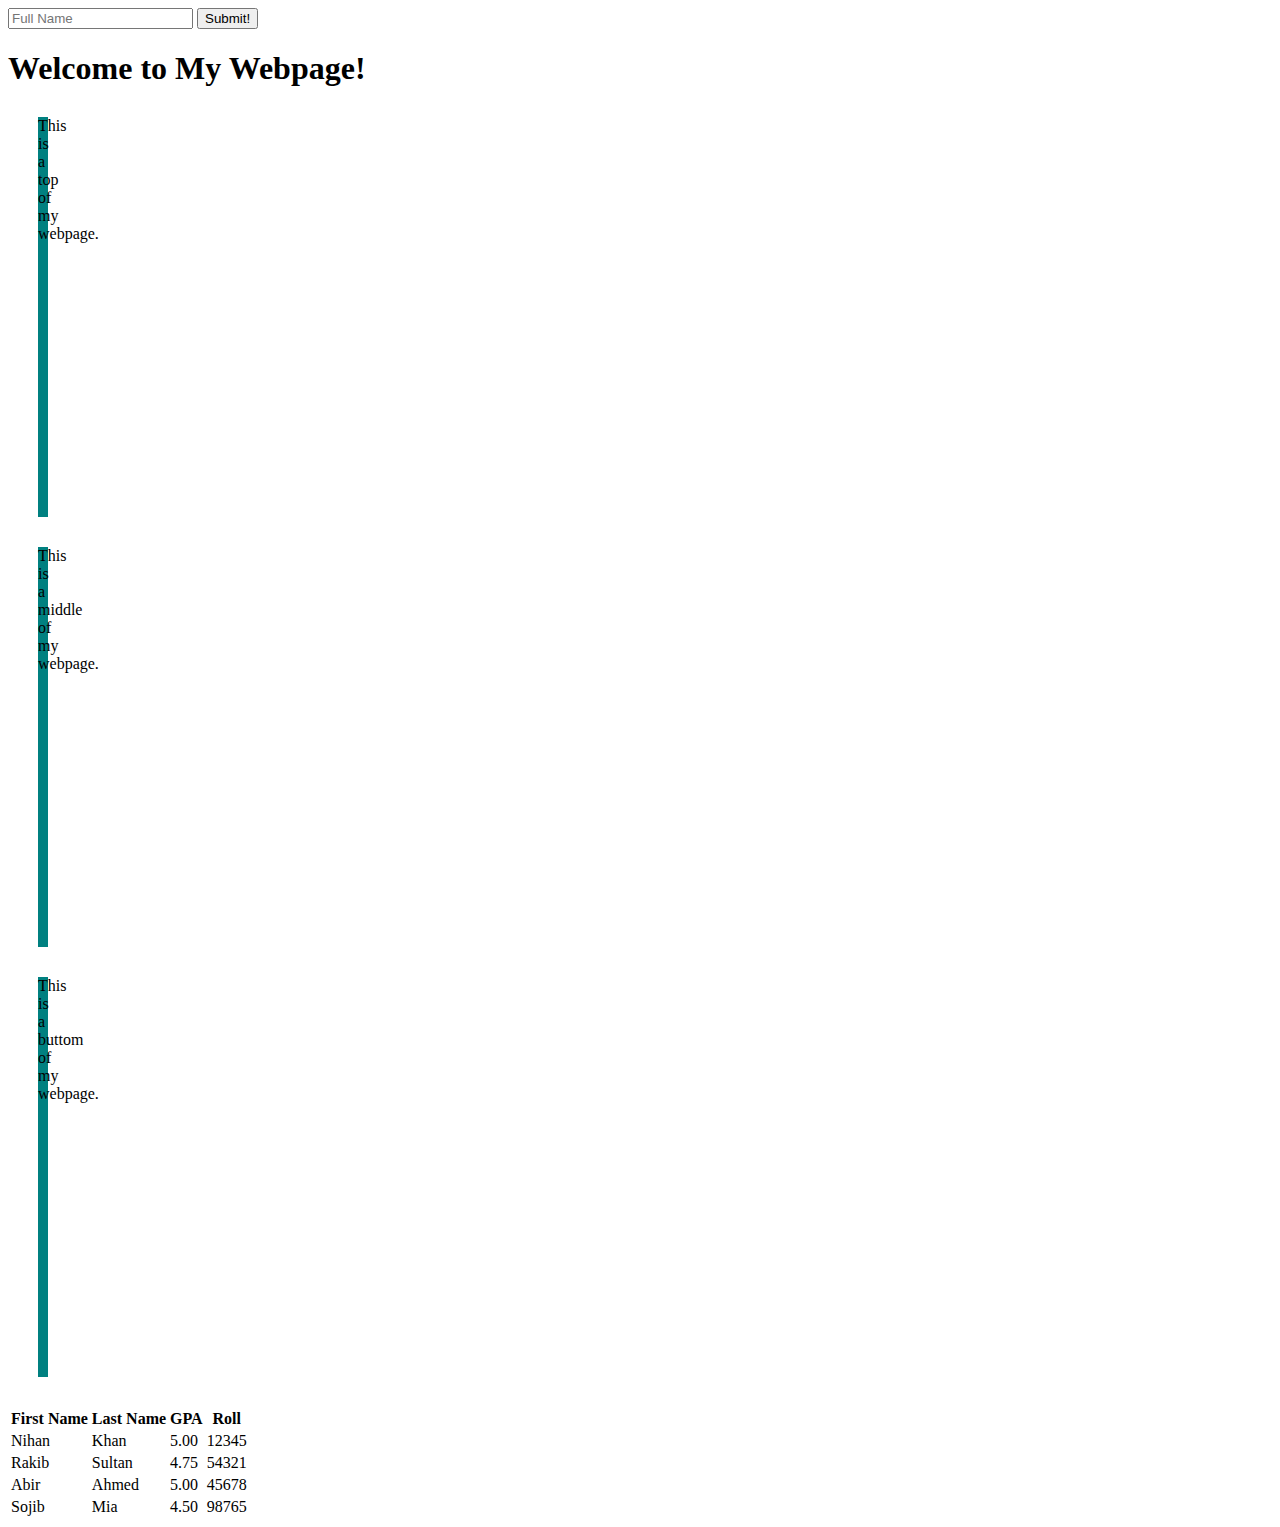
==== HTML/index.html @ 06932fc7 "two file added in this repo..." ====
<!DOCTYPE html>
<html>
	<head>
		<title> Hello </title>
		<link rel="stylesheet" href="/home/nihan/Documents/Web/CSS/styles.css">

		<style>
			div {
				background-color: teal;
				width: 10px;
				height: 400px;
				margin: 30px;
			}
		</style>		
	</head>
	<body>
		<form>
			<input ="text" placeholder="Full Name" name = "Name">
			<button> Submit! </button>
		</form>
			<h1> Welcome to My Webpage! </h1>
				<div id="top">
					This is a <span class="name"> top </span> of my webpage.				
				</div>
				<div id="middle">
					This is a <span class="name"> middle </span> of my webpage.
				</div>
				<div id="buttom">
					This is a <span class="name"> buttom </span> of my webpage.				
				</div>	
			<table>
				<tr>
					<th> First Name </th>
					<th> Last Name </th>
					<th> GPA </th>
					<th> Roll </th>
				</tr>
				<tr>
					<td> Nihan </td>
					<td> Khan </td>
					<td> 5.00 </td>
					<td> 12345 </td>
				</tr>

				<tr>
					<td> Rakib </td>
					<td> Sultan </td>
					<td> 4.75 </td>
					<td> 54321 </td>
				</tr>
				<tr>
					<td> Abir </td>
					<td> Ahmed </td>
					<td> 5.00 </td>
					<td> 45678 </td>
				</tr>
				<tr>
					<td> Sojib </td>
					<td> Mia </td>
					<td> 4.50 </td>
					<td> 98765 </td>
				</tr>
			</table>						
	</body>

</html>
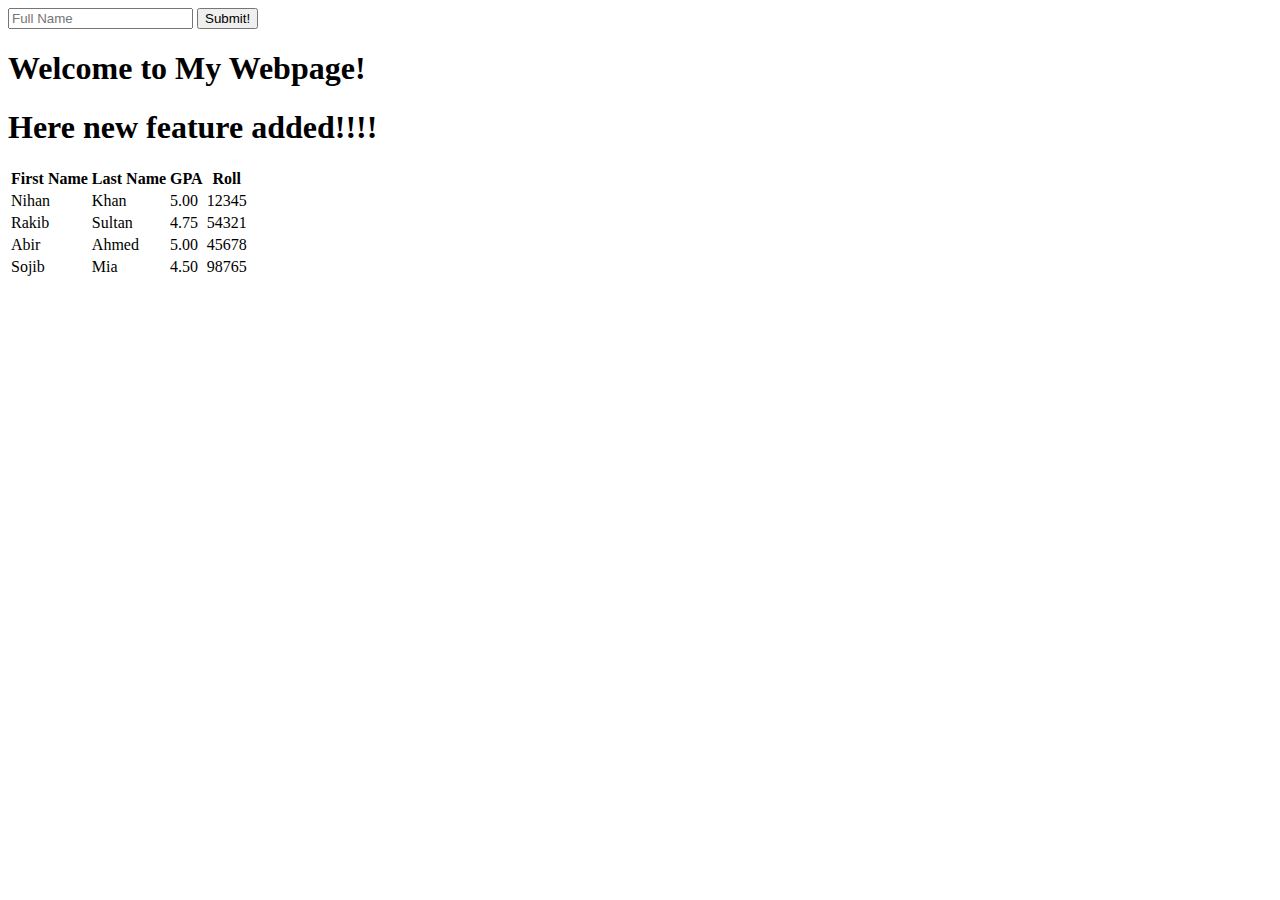
==== commit 544a9d67: "New Feature addedgit status!" ====
--- a/HTML/index.html
+++ b/HTML/index.html
@@ -2,16 +2,7 @@
 <html>
 	<head>
 		<title> Hello </title>
-		<link rel="stylesheet" href="/home/nihan/Documents/Web/CSS/styles.css">
-
-		<style>
-			div {
-				background-color: teal;
-				width: 10px;
-				height: 400px;
-				margin: 30px;
-			}
-		</style>		
+		<link rel="stylesheet" href="/home/nihan/Documents/Web/CSS/styles.css">		
 	</head>
 	<body>
 		<form>
@@ -19,16 +10,9 @@
 			<button> Submit! </button>
 		</form>
 			<h1> Welcome to My Webpage! </h1>
-				<div id="top">
-					This is a <span class="name"> top </span> of my webpage.				
-				</div>
-				<div id="middle">
-					This is a <span class="name"> middle </span> of my webpage.
-				</div>
-				<div id="buttom">
-					This is a <span class="name"> buttom </span> of my webpage.				
-				</div>	
-			<table>
+			<h1> Here new feature added!!!! </h1>
+			
+			<table>	
 				<tr>
 					<th> First Name </th>
 					<th> Last Name </th>
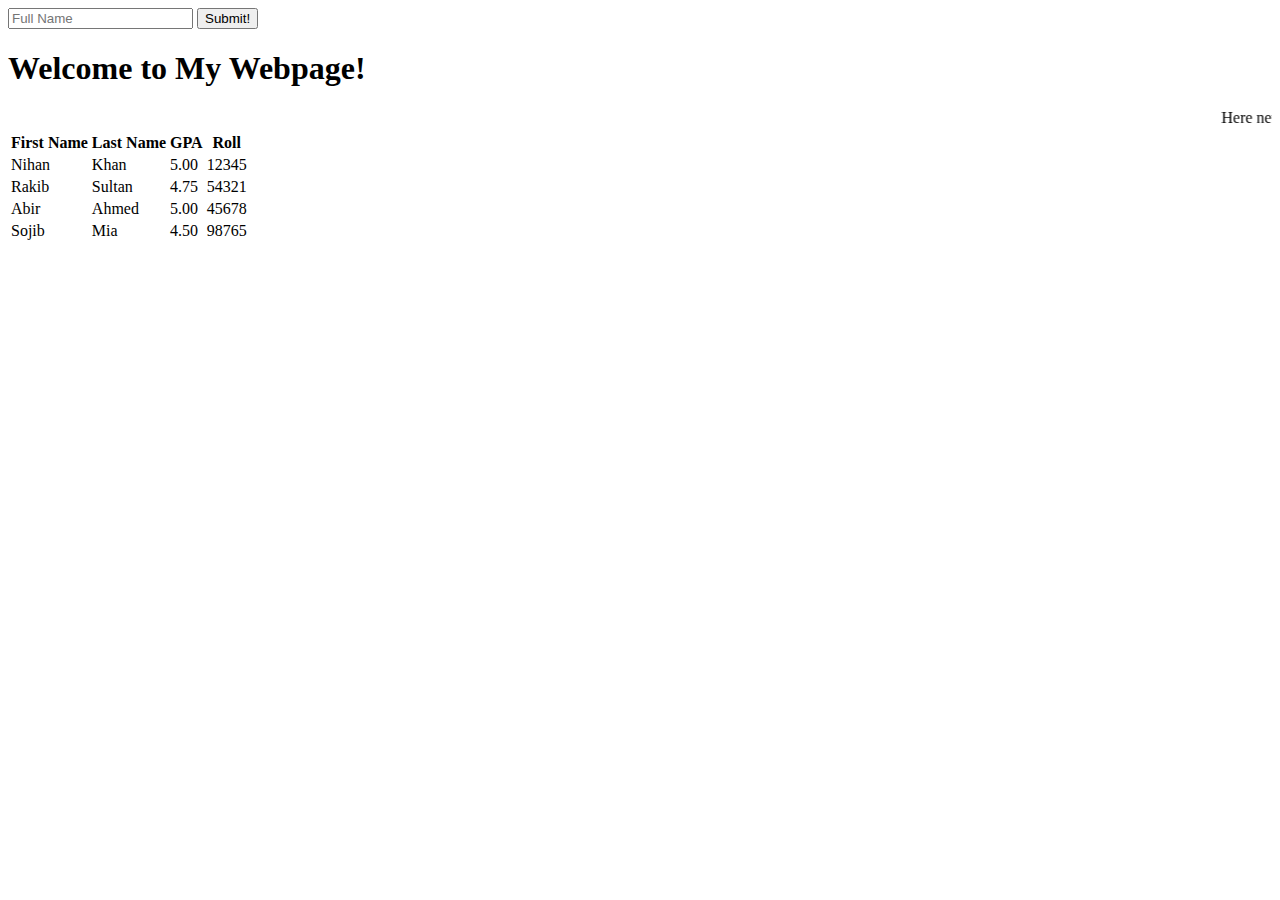
==== commit 97c7d0b4: "New Feature added! for sliding text" ====
--- a/HTML/index.html
+++ b/HTML/index.html
@@ -10,8 +10,9 @@
 			<button> Submit! </button>
 		</form>
 			<h1> Welcome to My Webpage! </h1>
-			<h1> Here new feature added!!!! </h1>
-			
+			<marquee <h1> Here new feature added!!!! </h1> </marquee>
+
+
 			<table>	
 				<tr>
 					<th> First Name </th>
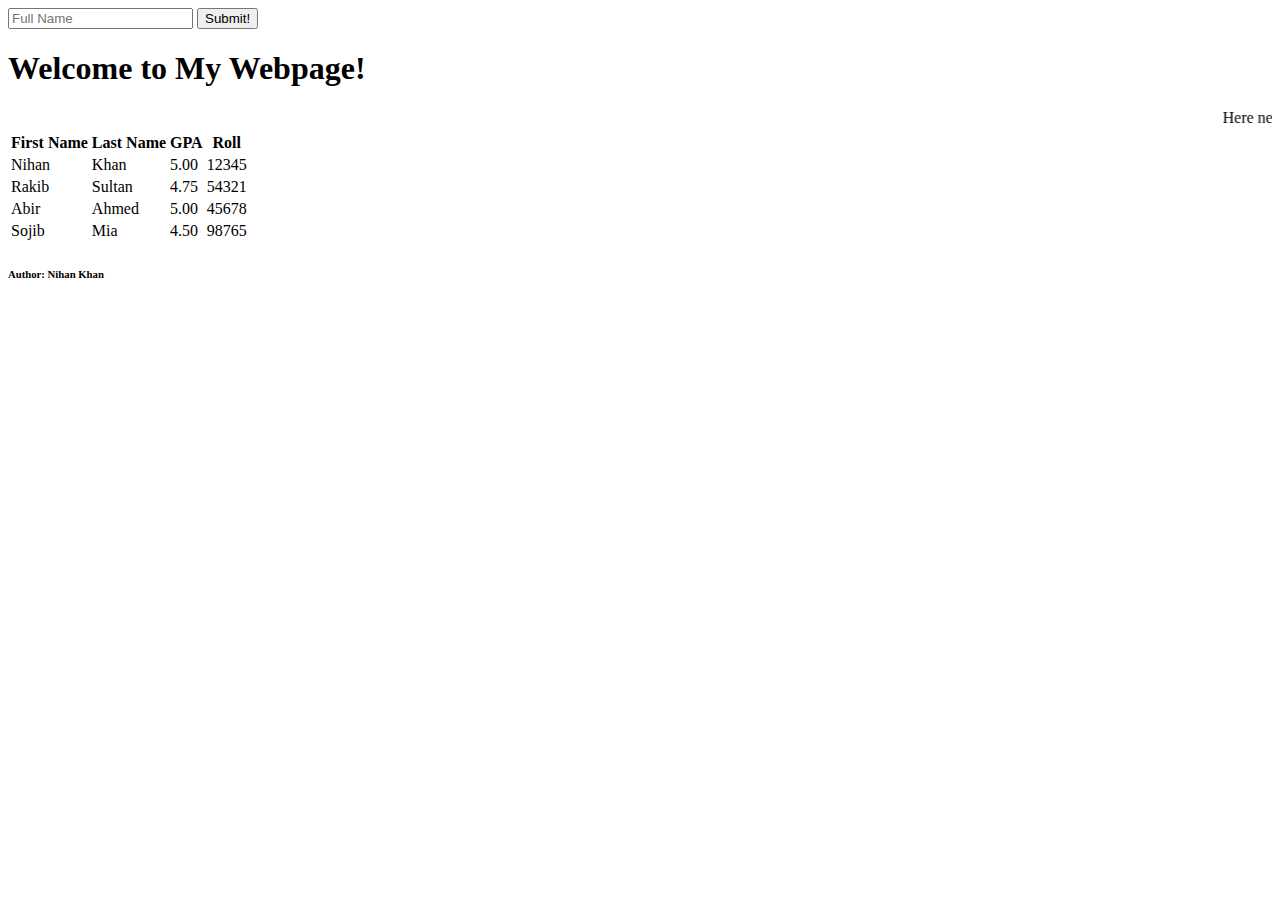
==== commit bb47f1cf: "Here new text added." ====
--- a/HTML/index.html
+++ b/HTML/index.html
@@ -45,7 +45,12 @@
 					<td> 4.50 </td>
 					<td> 98765 </td>
 				</tr>
-			</table>						
+			</table>
+
+			<h6> Author: Nihan Khan </h6>						
 	</body>
 
-</html>+</html>
+
+
+
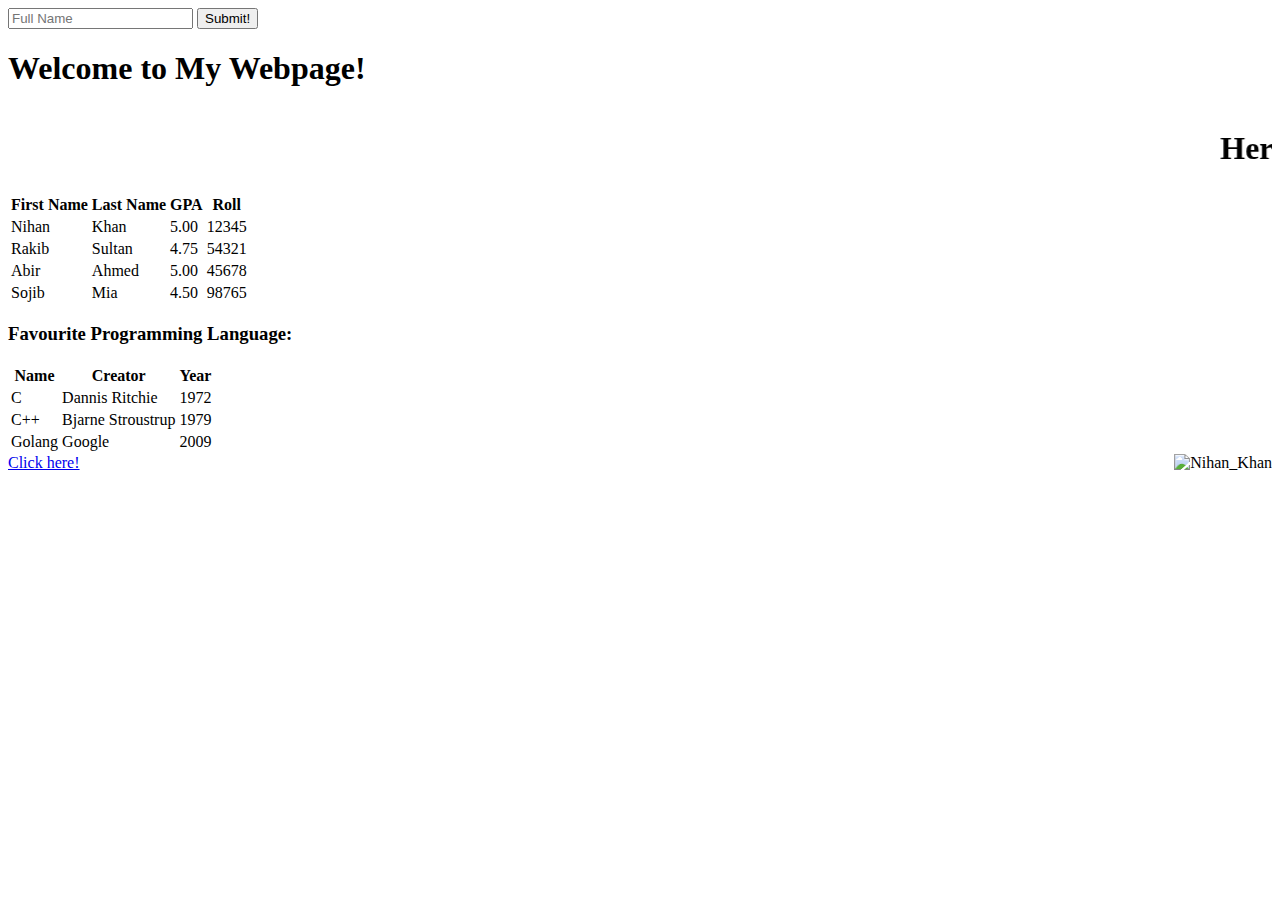
==== commit 5539828a: "Here add new some changes" ====
--- a/HTML/index.html
+++ b/HTML/index.html
@@ -1,7 +1,8 @@
 <!DOCTYPE html>
 <html>
 	<head>
-		<title> Hello </title>
+		<title> Nihan_Khan </title>
+		<link rel="icon" type="image/x-icon" href="/home/nihan/Documents/Web/img/favicon.ico">
 		<link rel="stylesheet" href="/home/nihan/Documents/Web/CSS/styles.css">		
 	</head>
 	<body>
@@ -10,7 +11,7 @@
 			<button> Submit! </button>
 		</form>
 			<h1> Welcome to My Webpage! </h1>
-			<marquee <h1> Here new feature added!!!! </h1> </marquee>
+			<marquee> <h1> Here is a new feature added!!!! </h1> </marquee>
 
 
 			<table>	
@@ -46,11 +47,34 @@
 					<td> 98765 </td>
 				</tr>
 			</table>
+			<h3> Favourite Programming Language: </h3>
 
-			<h6> Author: Nihan Khan </h6>						
+			<table> 
+				<tr>
+					<th> Name </th>
+					<th> Creator </th>
+					<th> Year </th>
+				</tr>
+				<tr>
+					<td> C </td>
+					<td> Dannis Ritchie </td>
+					<td> 1972 </td>
+				</tr>
+				<tr>
+					<td> C++ </td>
+					<td> Bjarne Stroustrup </td>
+					<td> 1979 </td>
+				</tr>
+				<tr>
+					<td> Golang </td>
+					<td> Google </td>
+					<td> 2009 </td>
+				</tr>
+			</table>
+
+			<a href="page.html"> Click here! </a>			
+			
+		<img title="Nihan Khan" align="right" src="/home/nihan/Documents/Web/img/icon.jpg" alt ="Nihan_Khan" height="100px" weight="50px"> </img> 
 	</body>
 
-</html>
-
-
-
+</html>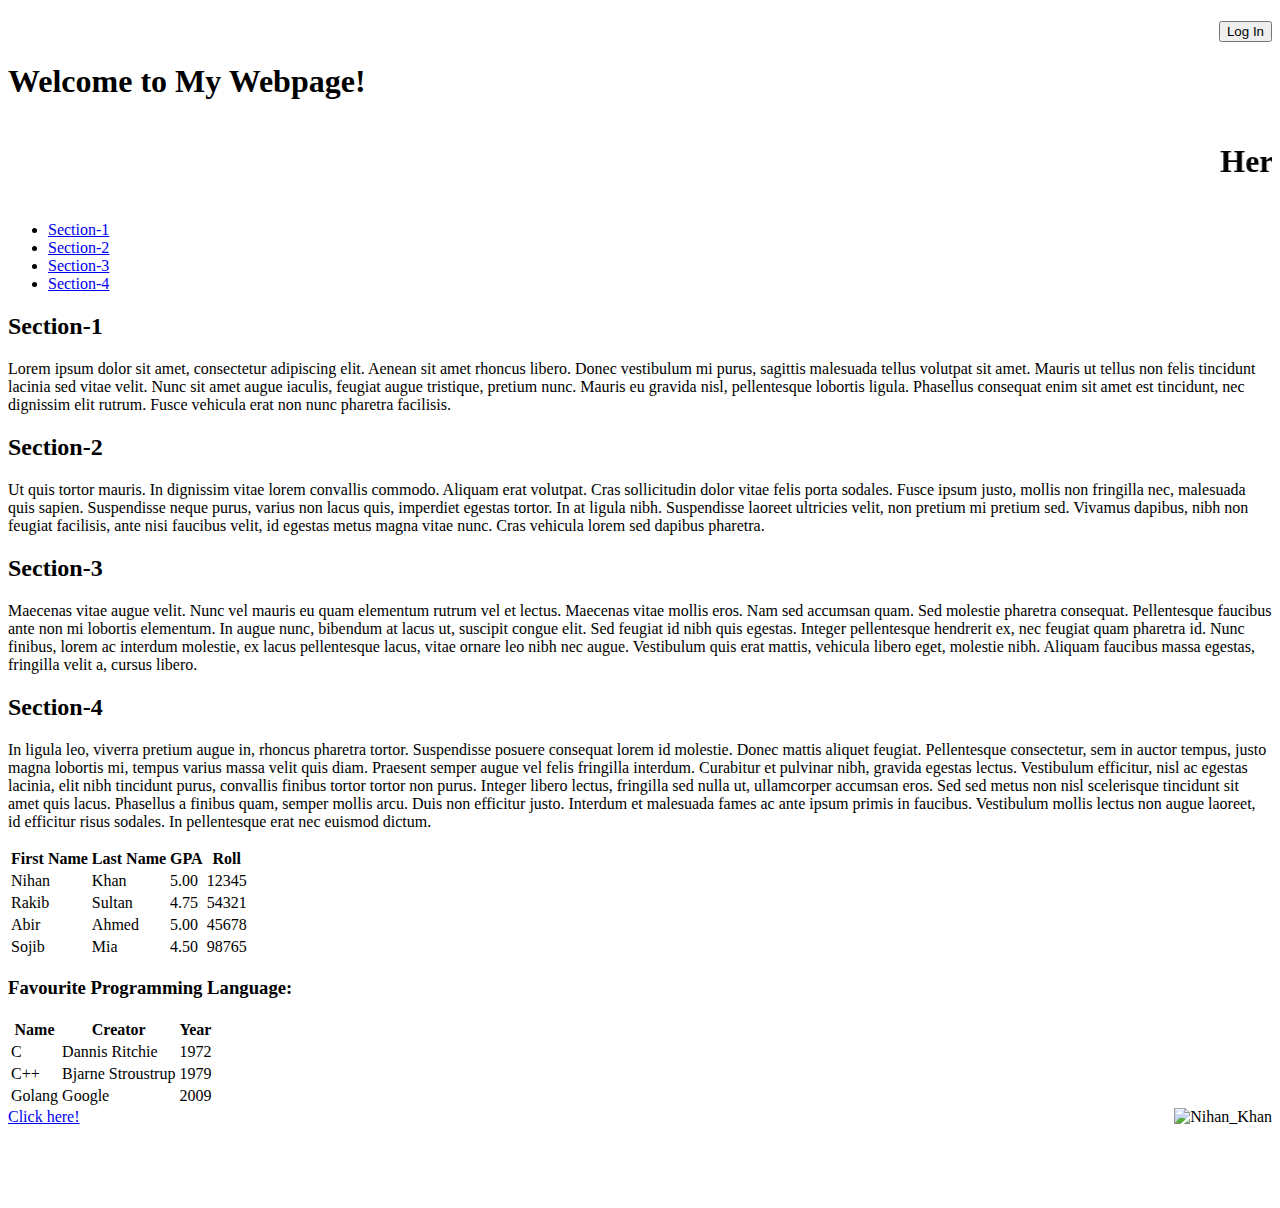
==== commit 16075e94: "New version added here" ====
--- a/HTML/index.html
+++ b/HTML/index.html
@@ -6,12 +6,33 @@
 		<link rel="stylesheet" href="/home/nihan/Documents/Web/CSS/styles.css">		
 	</head>
 	<body>
-		<form>
-			<input ="text" placeholder="Full Name" name = "Name">
-			<button> Submit! </button>
-		</form>
+		<h3 align="right"><a href="form.html"><button> Log In </button></a></h3>
 			<h1> Welcome to My Webpage! </h1>
 			<marquee> <h1> Here is a new feature added!!!! </h1> </marquee>
+
+			<ul>
+				<li><a href="#section1"> Section-1 </a></li>
+				<li><a href="#section2"> Section-2 </a></li>
+				<li><a href="#section3"> Section-3 </a></li>
+				<li><a href="#section4"> Section-4 </a></li>
+			</ul>	
+
+			<h2 id="section1"> Section-1 </h2>
+			<p>
+				Lorem ipsum dolor sit amet, consectetur adipiscing elit. Aenean sit amet rhoncus libero. Donec vestibulum mi purus, sagittis malesuada tellus volutpat sit amet. Mauris ut tellus non felis tincidunt lacinia sed vitae velit. Nunc sit amet augue iaculis, feugiat augue tristique, pretium nunc. Mauris eu gravida nisl, pellentesque lobortis ligula. Phasellus consequat enim sit amet est tincidunt, nec dignissim elit rutrum. Fusce vehicula erat non nunc pharetra facilisis. 
+			</p>
+			<h2 id="section2"> Section-2 </h2>
+			<p>
+				Ut quis tortor mauris. In dignissim vitae lorem convallis commodo. Aliquam erat volutpat. Cras sollicitudin dolor vitae felis porta sodales. Fusce ipsum justo, mollis non fringilla nec, malesuada quis sapien. Suspendisse neque purus, varius non lacus quis, imperdiet egestas tortor. In at ligula nibh. Suspendisse laoreet ultricies velit, non pretium mi pretium sed. Vivamus dapibus, nibh non feugiat facilisis, ante nisi faucibus velit, id egestas metus magna vitae nunc. Cras vehicula lorem sed dapibus pharetra.
+			</p>
+			<h2 id="section3"> Section-3 </h2>
+			<p>
+				Maecenas vitae augue velit. Nunc vel mauris eu quam elementum rutrum vel et lectus. Maecenas vitae mollis eros. Nam sed accumsan quam. Sed molestie pharetra consequat. Pellentesque faucibus ante non mi lobortis elementum. In augue nunc, bibendum at lacus ut, suscipit congue elit. Sed feugiat id nibh quis egestas. Integer pellentesque hendrerit ex, nec feugiat quam pharetra id. Nunc finibus, lorem ac interdum molestie, ex lacus pellentesque lacus, vitae ornare leo nibh nec augue. Vestibulum quis erat mattis, vehicula libero eget, molestie nibh. Aliquam faucibus massa egestas, fringilla velit a, cursus libero. 
+			</p>
+			<h2 id="section4"> Section-4 </h2>
+			<p>
+				In ligula leo, viverra pretium augue in, rhoncus pharetra tortor. Suspendisse posuere consequat lorem id molestie. Donec mattis aliquet feugiat. Pellentesque consectetur, sem in auctor tempus, justo magna lobortis mi, tempus varius massa velit quis diam. Praesent semper augue vel felis fringilla interdum. Curabitur et pulvinar nibh, gravida egestas lectus. Vestibulum efficitur, nisl ac egestas lacinia, elit nibh tincidunt purus, convallis finibus tortor tortor non purus. Integer libero lectus, fringilla sed nulla ut, ullamcorper accumsan eros. Sed sed metus non nisl scelerisque tincidunt sit amet quis lacus. Phasellus a finibus quam, semper mollis arcu. Duis non efficitur justo. Interdum et malesuada fames ac ante ipsum primis in faucibus. Vestibulum mollis lectus non augue laoreet, id efficitur risus sodales. In pellentesque erat nec euismod dictum.
+			</p>	
 
 
 			<table>	
